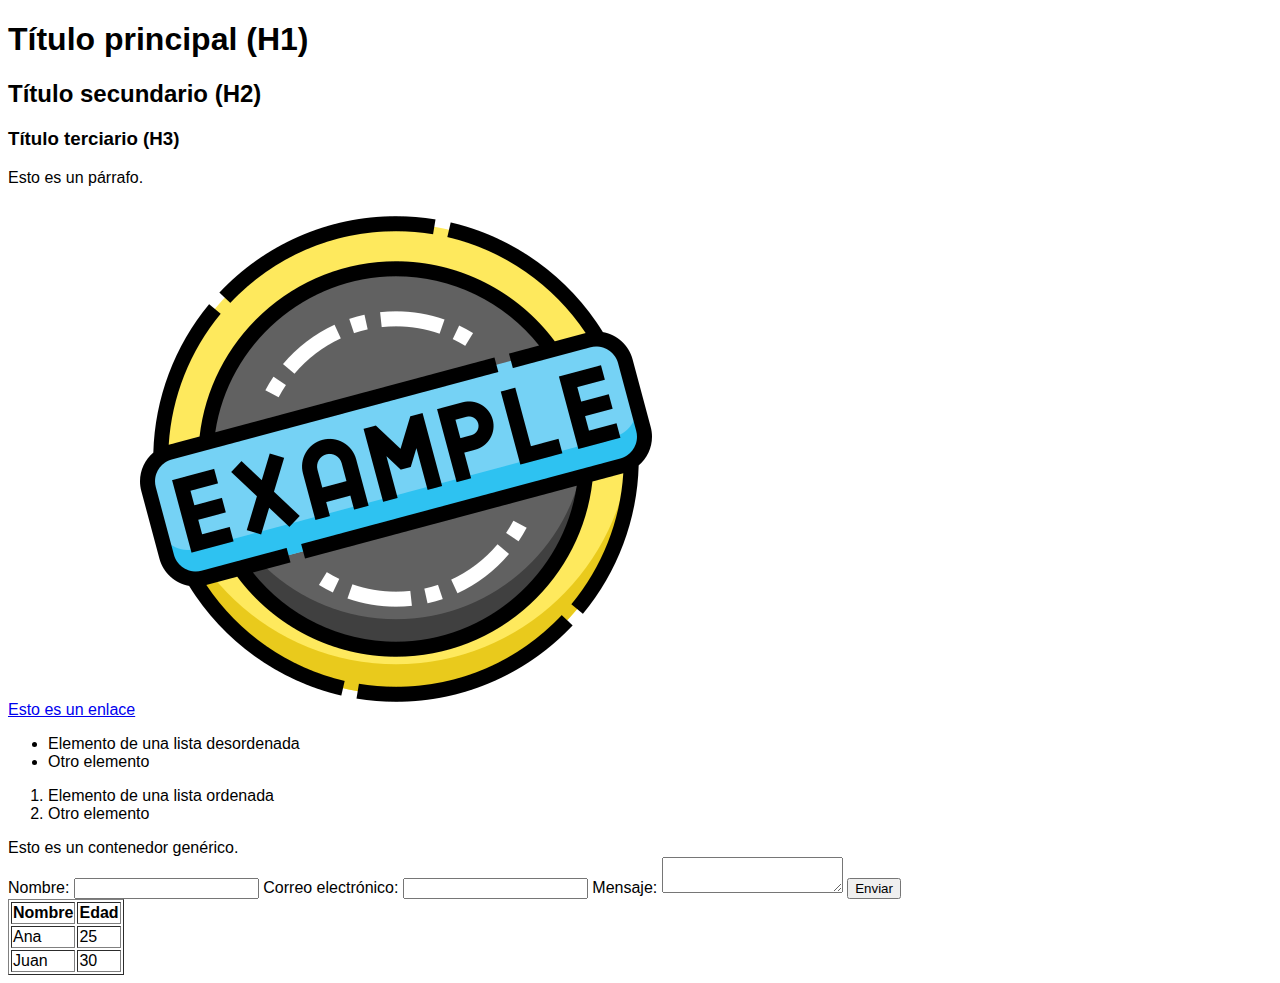
==== index.html @ 982b613b "form creado" ====
<!DOCTYPE html>
<html>
  <head>
    <title>Mi Página</title> <!-- Define el título que aparece en la pestaña del navegador -->
  </head>
  <body>
    <!-- El contenido de la página -->
  </body>
</html>


<!-- Estructura y contenido -->

<h1>Título principal (H1)</h1> <!-- Títulos de diferentes niveles -->
<h2>Título secundario (H2)</h2>
<h3>Título terciario (H3)</h3>

<p>Esto es un párrafo.</p> <!-- Texto en párrafos -->

<a href="https://example.com">Esto es un enlace</a> <!-- Enlace a otra página -->

<img src="imagen.png" alt="Descripción de la imagen"> <!-- Imagen con texto alternativo -->

<ul>
  <li>Elemento de una lista desordenada</li>
  <li>Otro elemento</li>
</ul> <!-- Lista desordenada -->

<ol>
  <li>Elemento de una lista ordenada</li>
  <li>Otro elemento</li>
</ol> <!-- Lista ordenada -->

<div>
  Esto es un contenedor genérico.
</div> <!-- División o contenedor -->


<!-- Formularios -->

<form action="/submit" method="post">
    <label for="nombre">Nombre:</label>
    <input type="text" id="nombre" name="nombre"> <!-- Campo de texto -->
  
    <label for="email">Correo electrónico:</label>
    <input type="email" id="email" name="email"> <!-- Campo de email -->
  
    <label for="mensaje">Mensaje:</label>
    <textarea id="mensaje" name="mensaje"></textarea> <!-- Área de texto -->
  
    <button type="submit">Enviar</button> <!-- Botón -->
  </form>

  
<!-- Tablas -->

<table border="1">
    <thead>
      <tr>
        <th>Nombre</th>
        <th>Edad</th>
      </tr>
    </thead>
    <tbody>
      <tr>
        <td>Ana</td>
        <td>25</td>
      </tr>
      <tr>
        <td>Juan</td>
        <td>30</td>
      </tr>
    </tbody>
  </table>

<!-- Estilos y Scripts -->

<style>
    body {
      font-family: Arial, sans-serif;
    }
  </style> <!-- Estilos CSS embebidos -->
  
  <script>
    console.log("¡Hola desde JavaScript!");
  </script> <!-- Script embebido -->
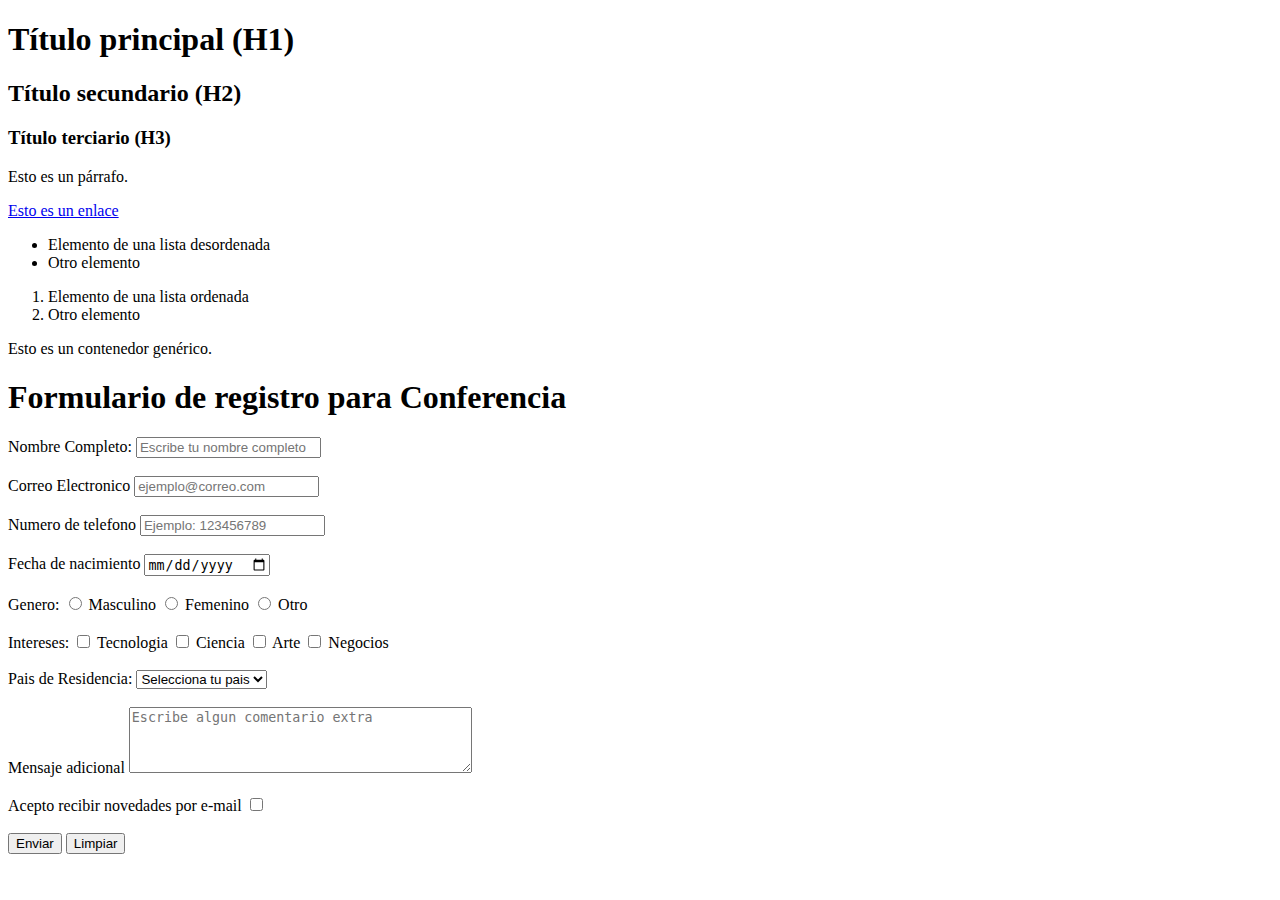
==== commit 7bf1fe29: "css-act" ====
--- a/index.html
+++ b/index.html
@@ -4,10 +4,6 @@
     <title>Mi Página</title> <!-- Define el título que aparece en la pestaña del navegador -->
   </head>
   <body>
-    <!-- El contenido de la página -->
-  </body>
-</html>
-
 
 <!-- Estructura y contenido -->
 
@@ -19,7 +15,6 @@
 
 <a href="https://example.com">Esto es un enlace</a> <!-- Enlace a otra página -->
 
-<img src="imagen.png" alt="Descripción de la imagen"> <!-- Imagen con texto alternativo -->
 
 <ul>
   <li>Elemento de una lista desordenada</li>
@@ -35,53 +30,90 @@
   Esto es un contenedor genérico.
 </div> <!-- División o contenedor -->
 
-
 <!-- Formularios -->
 
-<form action="/submit" method="post">
-    <label for="nombre">Nombre:</label>
-    <input type="text" id="nombre" name="nombre"> <!-- Campo de texto -->
-  
-    <label for="email">Correo electrónico:</label>
-    <input type="email" id="email" name="email"> <!-- Campo de email -->
-  
-    <label for="mensaje">Mensaje:</label>
-    <textarea id="mensaje" name="mensaje"></textarea> <!-- Área de texto -->
-  
-    <button type="submit">Enviar</button> <!-- Botón -->
-  </form>
+<h1>Formulario de registro para Conferencia</h1>
+    <form action="submit.html" method="POST">
+        <!--Nombre Completo-->
+        <label for="nombre">Nombre Completo:</label>
+        <input type="text" id="nombre" name="nombre" placeholder="Escribe tu nombre completo" maxlength="14" required>
 
-  
-<!-- Tablas -->
+        <br><br>
 
-<table border="1">
-    <thead>
-      <tr>
-        <th>Nombre</th>
-        <th>Edad</th>
-      </tr>
-    </thead>
-    <tbody>
-      <tr>
-        <td>Ana</td>
-        <td>25</td>
-      </tr>
-      <tr>
-        <td>Juan</td>
-        <td>30</td>
-      </tr>
-    </tbody>
-  </table>
+        <!-- Correo Electronico -->
+         <label for="email">Correo Electronico</label>
+         <input type="email" name="email" id="email" placeholder="ejemplo@correo.com" required>
 
-<!-- Estilos y Scripts -->
+         <br><br>
 
-<style>
-    body {
-      font-family: Arial, sans-serif;
-    }
-  </style> <!-- Estilos CSS embebidos -->
-  
-  <script>
-    console.log("¡Hola desde JavaScript!");
-  </script> <!-- Script embebido -->
-  +         <!-- Numero de telefono -->
+
+         <label for="telefono"> Numero de telefono </label>
+         <input type="number" id="telefono" name="telefono" placeholder="Ejemplo: 123456789" required>
+
+         <br><br>
+
+        <!-- Fecha de Nacimiento -->
+
+        <label for="fecha"> Fecha de nacimiento</label>
+        <input type="date" name="fecha" id="fecha">
+        <br><br>
+
+        <!-- Genero -->
+
+        <label> Genero: </label>
+        <input type="radio" id="masculino" name="genero" value="1" required>
+        <label for="masculino"> Masculino </label>
+        <input type="radio" id="femenino" name="genero" value="2" required>
+        <label for="femenino"> Femenino </label>
+        <input type="radio" id="otro" name="genero" value="3" required>
+        <label for="otro">Otro</label>
+
+        <br><br>
+
+        <!-- Interes -->
+
+        <label> Intereses: </label>
+        <input type="checkbox" id="tecnologia" name="intereses" value="Tecnologia">
+        <label for="tecnologia">Tecnologia</label>
+        <input type="checkbox" id="ciencia" name="intereses" value="Ciencia">
+        <label for="ciencia">Ciencia</label>
+        <input type="checkbox" id="arte" name="intereses" value="Arte">
+        <label for="arte"> Arte </label>
+        <input type="checkbox" id="negocios" name="intereses" value="Negocios">
+        <label for="negocios"> Negocios </label>
+
+        <br><br>
+
+        <!--Pais de residencia-->
+        <label for="pais"> Pais de Residencia:</label>
+        <select name="pais" id="pais">
+            <option value="">Selecciona tu pais</option>
+            <option value="argentina">Argentina</option>
+            <option value="ecuador">Ecuador</option>
+            <option value="mexico">Mexico</option>
+        </select>
+        <br><br>
+
+        <!-- Mensaje Adicional -->
+        <label for="mensaje">Mensaje adicional </label>
+        <textarea name="mensaje" id="mensaje" rows="4" cols="40" placeholder="Escribe algun comentario extra"></textarea>
+        <br><br>
+
+        <!-- ¿Acepta recibir novedades? -->
+         <label for="novedades">Acepto recibir novedades por e-mail</label>
+         <input type="checkbox" name="novedades" id="novedades">
+        <br><br>
+
+        <!-- Botones -->
+
+        <button type="submit">Enviar</button>
+        <button type="reset"> Limpiar </button>
+
+    </form>
+
+
+    </body>
+</html>
+
+
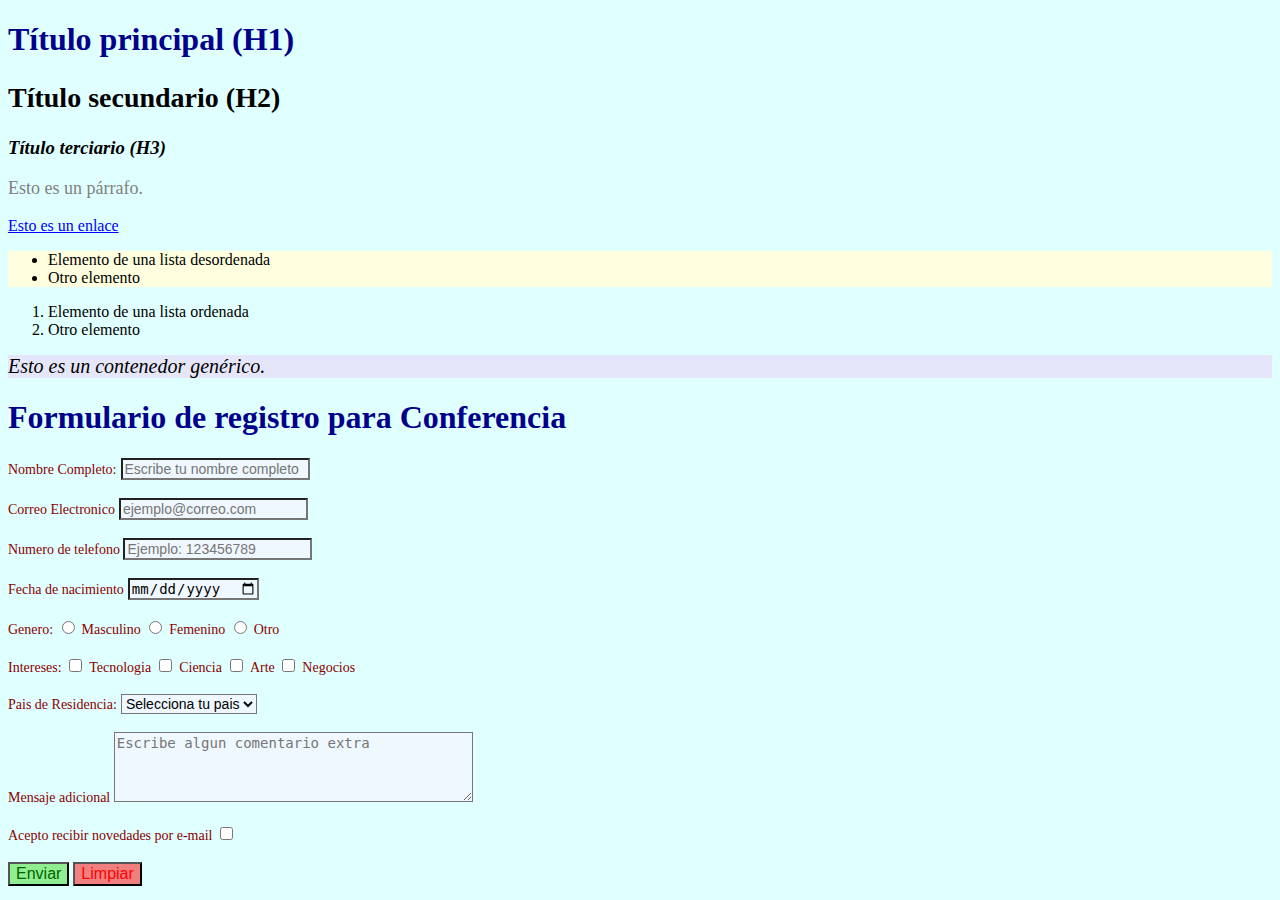
==== commit 1e3ba2f0: "ejercicio-resuelto-27-11" ====
--- a/index.html
+++ b/index.html
@@ -1,10 +1,15 @@
 <!DOCTYPE html>
-<html>
-  <head>
-    <title>Mi Página</title> <!-- Define el título que aparece en la pestaña del navegador -->
-  </head>
-  <body>
-
+<html lang="en">
+<head>
+  <meta charset="UTF-8">
+  <meta name="viewport" content="width=device-width, initial-scale=1.0">
+  <title>Document</title>
+  <link rel="stylesheet" href="27-11.css">
+</head>
+<body>
+  
+</body>
+</html>
 <!-- Estructura y contenido -->
 
 <h1>Título principal (H1)</h1> <!-- Títulos de diferentes niveles -->
@@ -36,27 +41,27 @@
     <form action="submit.html" method="POST">
         <!--Nombre Completo-->
         <label for="nombre">Nombre Completo:</label>
-        <input type="text" id="nombre" name="nombre" placeholder="Escribe tu nombre completo" maxlength="14" required>
+        <input type="text" class="formCamp" id="nombre" name="nombre" placeholder="Escribe tu nombre completo" maxlength="14" required>
 
         <br><br>
 
         <!-- Correo Electronico -->
          <label for="email">Correo Electronico</label>
-         <input type="email" name="email" id="email" placeholder="ejemplo@correo.com" required>
+         <input type="email" class="formCamp" name="email" id="email" placeholder="ejemplo@correo.com" required>
 
          <br><br>
 
          <!-- Numero de telefono -->
 
          <label for="telefono"> Numero de telefono </label>
-         <input type="number" id="telefono" name="telefono" placeholder="Ejemplo: 123456789" required>
+         <input type="number" class="formCamp" id="telefono" name="telefono" placeholder="Ejemplo: 123456789" required>
 
          <br><br>
 
         <!-- Fecha de Nacimiento -->
 
         <label for="fecha"> Fecha de nacimiento</label>
-        <input type="date" name="fecha" id="fecha">
+        <input type="date" class="formCamp" name="fecha" id="fecha">
         <br><br>
 
         <!-- Genero -->
@@ -87,7 +92,7 @@
 
         <!--Pais de residencia-->
         <label for="pais"> Pais de Residencia:</label>
-        <select name="pais" id="pais">
+        <select class="formCamp" name="pais" id="pais">
             <option value="">Selecciona tu pais</option>
             <option value="argentina">Argentina</option>
             <option value="ecuador">Ecuador</option>
@@ -97,7 +102,7 @@
 
         <!-- Mensaje Adicional -->
         <label for="mensaje">Mensaje adicional </label>
-        <textarea name="mensaje" id="mensaje" rows="4" cols="40" placeholder="Escribe algun comentario extra"></textarea>
+        <textarea name="mensaje" class="formCamp" id="mensaje" rows="4" cols="40" placeholder="Escribe algun comentario extra"></textarea>
         <br><br>
 
         <!-- ¿Acepta recibir novedades? -->
@@ -111,7 +116,7 @@
         <button type="reset"> Limpiar </button>
 
     </form>
-
+        
 
     </body>
 </html>
--- a/27-11.css
+++ b/27-11.css
@@ -0,0 +1,85 @@
+body{
+    background-color: lightcyan;
+}
+
+
+/* Ejercicio 1 : Titutlos   */
+
+h1 {
+    color: darkblue;
+
+}
+
+h2 {
+    font-size: 28px;
+}
+
+h3 {
+    font-style: italic;
+}
+
+/* Ejercicio 2 : Texto y Parrafos   */
+
+p {
+    color: gray;
+    font-size: 18px;
+    cursor: pointer;
+
+}
+
+/* Ejercicio 3 : Enlaces   */
+
+
+a {
+    color: blue;
+    font-size: 16px;
+}
+
+/* Ejercicio 4 : Listas   */
+
+ul {
+    background-color: lightyellow;
+    font-size: 16px;
+}
+
+ol{
+    background-color: lightcyan;
+    font-size: 16px;
+}
+
+/* Ejercicio 5 : Contenedor Generico   */
+
+div {
+    background-color: lavender;
+    font-size: 20px;
+    font-style: italic;
+}
+
+/* Ejercicio 6 : Formularios   */
+
+form label {
+    color: darkred;
+    font-size: 14px;
+
+}
+
+.formCamp{
+    font-size: 14px;
+    background-color: aliceblue;
+}
+
+/* Ejercicio 7 : Botones   */
+
+button{
+    background-color: lightgreen;
+    color: darkgreen;
+    font-size: 16px;
+    cursor: pointer;
+}
+
+button[type="reset"]{
+    background-color: lightcoral;
+    color: red;
+    font-size: 16px;
+    cursor: pointer;
+}